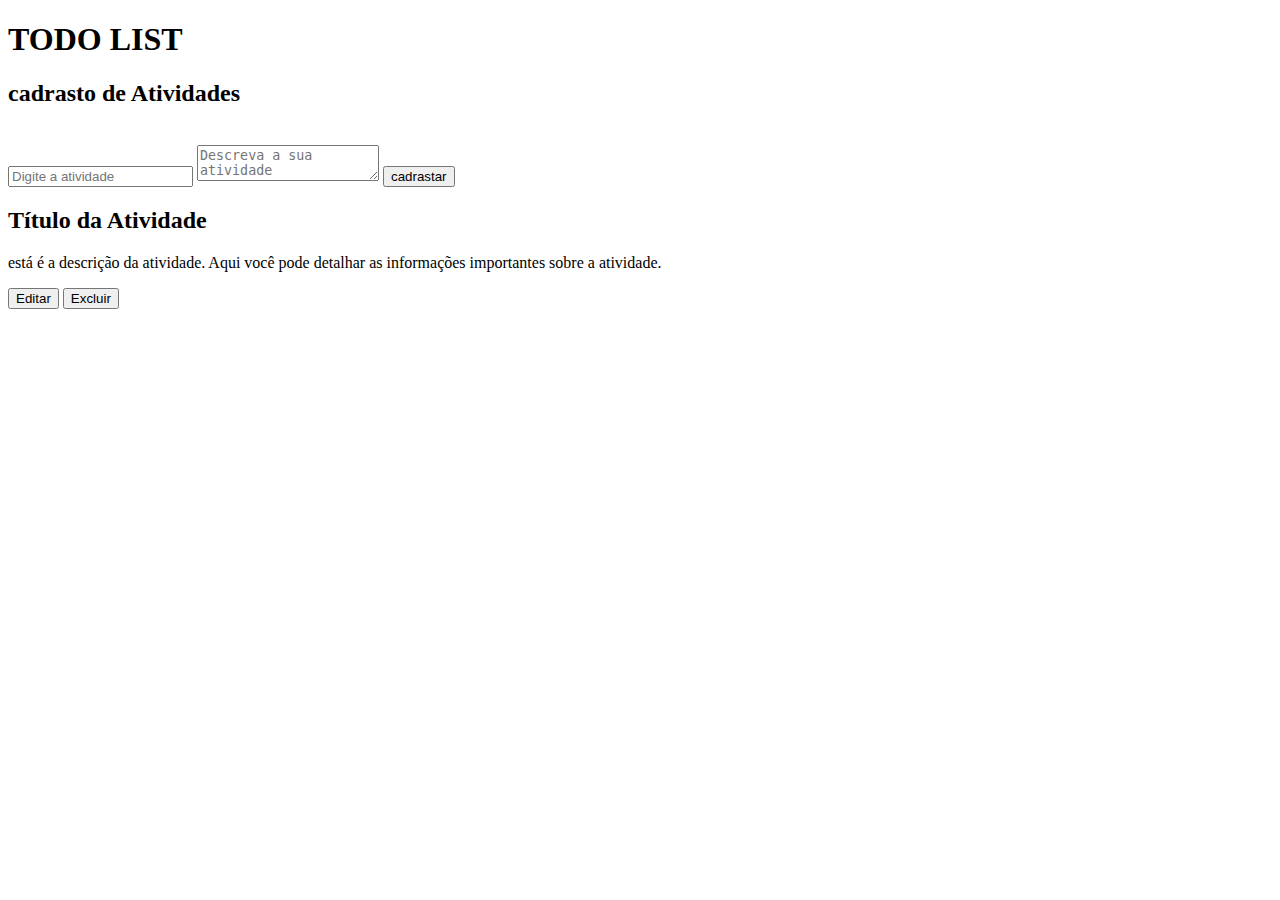
==== index.html @ c1db05dd "Add files via upload" ====
<!DOCTYPE html>
<html lang="en">
<head>
    <meta charset="UTF-8">
   
   <link rel="stylesheet" href="./css/style.css"> <meta name="viewport" content="width=device-width, initial-scale=1.0">
    <link rel="preconnect" href="https://fonts.googleapis.com">
<link rel="preconnect" href="https://fonts.gstatic.com" crossorigin>
<link href="https://fonts.googleapis.com/css2?family=Blinker:wght@100;200;300;400;600;700;800;900&family=Poppins:ital,wght@0,100;0,200;0,300;0,400;0,500;0,600;0,700;0,800;0,900;1,100;1,200;1,300;1,400;1,500;1,600;1,700;1,800;1,900&display=swap" rel="stylesheet">
    <title>Document</title>
  
</head>

<body>
    <div class="container">
        <header class="header">
            <h1 class="header__title">TODO LIST</h1>
            <section id="form_container" class="form_container">
                <h2 class="for-container__title">cadrasto de Atividades</h2>
                <br>
                <form class="item-form" id="item-form" method="post">
                    <input type="text" name="name" id="name" class="item-form__input" placeholder="Digite a atividade">
                    <textarea id="descripiton" class="item-form__textarea"
                        placeholder="Descreva a sua atividade"></textarea>
                    <button type="submit" class="item-form__button">cadrastar</button>
                </form>
                <div id="message" class="message"></div>
            </section>
        </header>

        <main class="main">
            <section id="item-list" class="item-list">
                <article class="item-card">
                    <header class="item-card__header">
                        <h2 class="item-card__title">Título da Atividade</h2>
                    </header>

                    <section class="item-card__body">
                        <p>está é a descrição da atividade. Aqui você pode detalhar as informações importantes sobre a
                            atividade.</p>
                    </section>

                    <footer class="item-card">
                        <button class="item-card__button item-card__button--edit">
                            Editar
                        </button>
                        <button class="item-card__button item-card__button--delete">
                            Excluir
                        </button>
                    </footer>
                </article>
            </section>
        </main>
    </div>
    <script src="./js/app.js"></script>
</body>

</html>
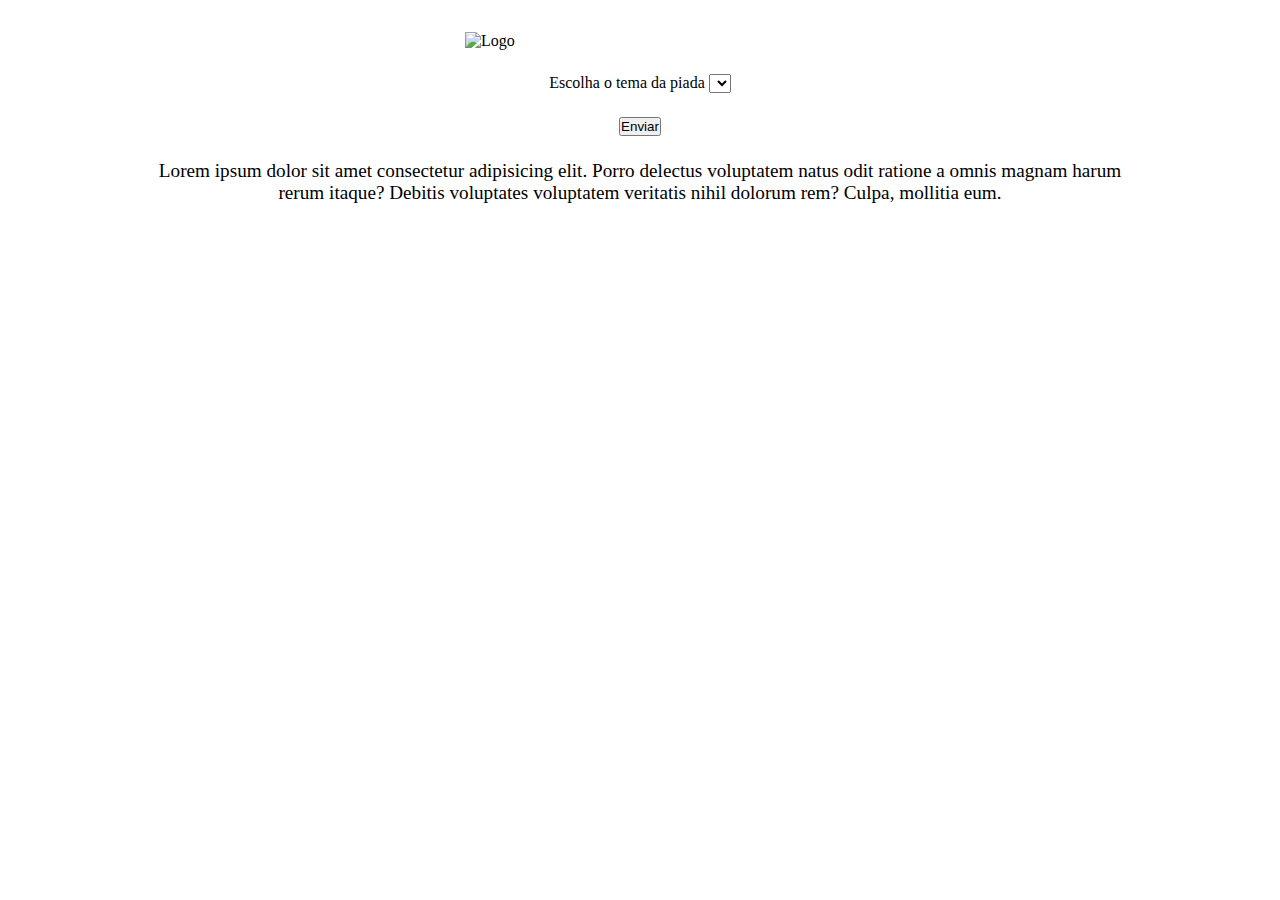
==== commit 52a91d5a: "Add files via upload" ====
--- a/index.html
+++ b/index.html
@@ -1,58 +1,31 @@
 <!DOCTYPE html>
 <html lang="en">
-<head>
-    <meta charset="UTF-8">
-   
-   <link rel="stylesheet" href="./css/style.css"> <meta name="viewport" content="width=device-width, initial-scale=1.0">
-    <link rel="preconnect" href="https://fonts.googleapis.com">
-<link rel="preconnect" href="https://fonts.gstatic.com" crossorigin>
-<link href="https://fonts.googleapis.com/css2?family=Blinker:wght@100;200;300;400;600;700;800;900&family=Poppins:ital,wght@0,100;0,200;0,300;0,400;0,500;0,600;0,700;0,800;0,900;1,100;1,200;1,300;1,400;1,500;1,600;1,700;1,800;1,900&display=swap" rel="stylesheet">
-    <title>Document</title>
-  
-</head>
+  <head>
+    <meta charset="UTF-8" />
+    <meta http-equiv="X-UA-Compatible" content="IE=edge" />
+    <meta name="viewport" content="width=device-width, initial-scale=1.0" />
+    <title>Chuck Norris API</title>
+    <link rel="stylesheet" href="./styles.css" />
+  </head>
+  <body>
+    <main>
+      <img src="https://api.chucknorris.io/img/chucknorris_logo_coloured_small@2x.png" alt="Logo" />
+      <div>
+        <span>Escolha o tema da piada</span>
+        <select name="select" id="select">
+        </select>
+       
+      </div>
 
-<body>
-    <div class="container">
-        <header class="header">
-            <h1 class="header__title">TODO LIST</h1>
-            <section id="form_container" class="form_container">
-                <h2 class="for-container__title">cadrasto de Atividades</h2>
-                <br>
-                <form class="item-form" id="item-form" method="post">
-                    <input type="text" name="name" id="name" class="item-form__input" placeholder="Digite a atividade">
-                    <textarea id="descripiton" class="item-form__textarea"
-                        placeholder="Descreva a sua atividade"></textarea>
-                    <button type="submit" class="item-form__button">cadrastar</button>
-                </form>
-                <div id="message" class="message"></div>
-            </section>
-        </header>
+      <button id="btnEnviar" class="btn">Enviar</button>
+      <p id="joke">
+        Lorem ipsum dolor sit amet consectetur adipisicing elit. Porro
+        delectus voluptatem natus odit ratione a omnis magnam harum rerum
+        itaque? Debitis voluptates voluptatem veritatis nihil dolorum rem?
+        Culpa, mollitia eum.
+      </p>
 
-        <main class="main">
-            <section id="item-list" class="item-list">
-                <article class="item-card">
-                    <header class="item-card__header">
-                        <h2 class="item-card__title">Título da Atividade</h2>
-                    </header>
-
-                    <section class="item-card__body">
-                        <p>está é a descrição da atividade. Aqui você pode detalhar as informações importantes sobre a
-                            atividade.</p>
-                    </section>
-
-                    <footer class="item-card">
-                        <button class="item-card__button item-card__button--edit">
-                            Editar
-                        </button>
-                        <button class="item-card__button item-card__button--delete">
-                            Excluir
-                        </button>
-                    </footer>
-                </article>
-            </section>
-        </main>
-    </div>
-    <script src="./js/app.js"></script>
-</body>
-
-</html>+    </main>
+    <script src="./app.js"></script>
+  </body>
+</html>
--- a/styles.css
+++ b/styles.css
@@ -0,0 +1,54 @@
+*{
+    margin: 0;
+    padding: 0;
+    box-sizing: border-box;
+}
+
+main{
+    padding: 2rem;
+    display: flex;
+    flex-direction: column;
+    justify-content: center;
+    align-items: center;
+    gap: 1.5rem;
+}
+
+img{
+    width: 350px;
+}
+
+img:hover{
+    animation-duration: 1s;
+    animation-name: shake;
+    animation-iteration-count: infinite;
+    animation-direction: alternate;
+    cursor: pointer;
+}
+/* %  - Direção*/
+@keyframes shake {
+    0%{
+        transform: translateX(-5px);
+        transform: translateY(-5px);
+    }
+    25%{
+        transform: translateX(10px);
+        transform: translateY(5px);
+    }
+    50%{
+        transform: translateX(-5px);
+    }
+    75%{
+        transform: translateX(10px);
+        transform: translateY(-5px);
+    }
+    100%{
+        transform: translateX(-5px);
+        transform: translateY(5px);
+    }
+}
+
+#joke{
+    text-align: center;
+    width: 80%;
+    font-size: 1.2rem;
+}